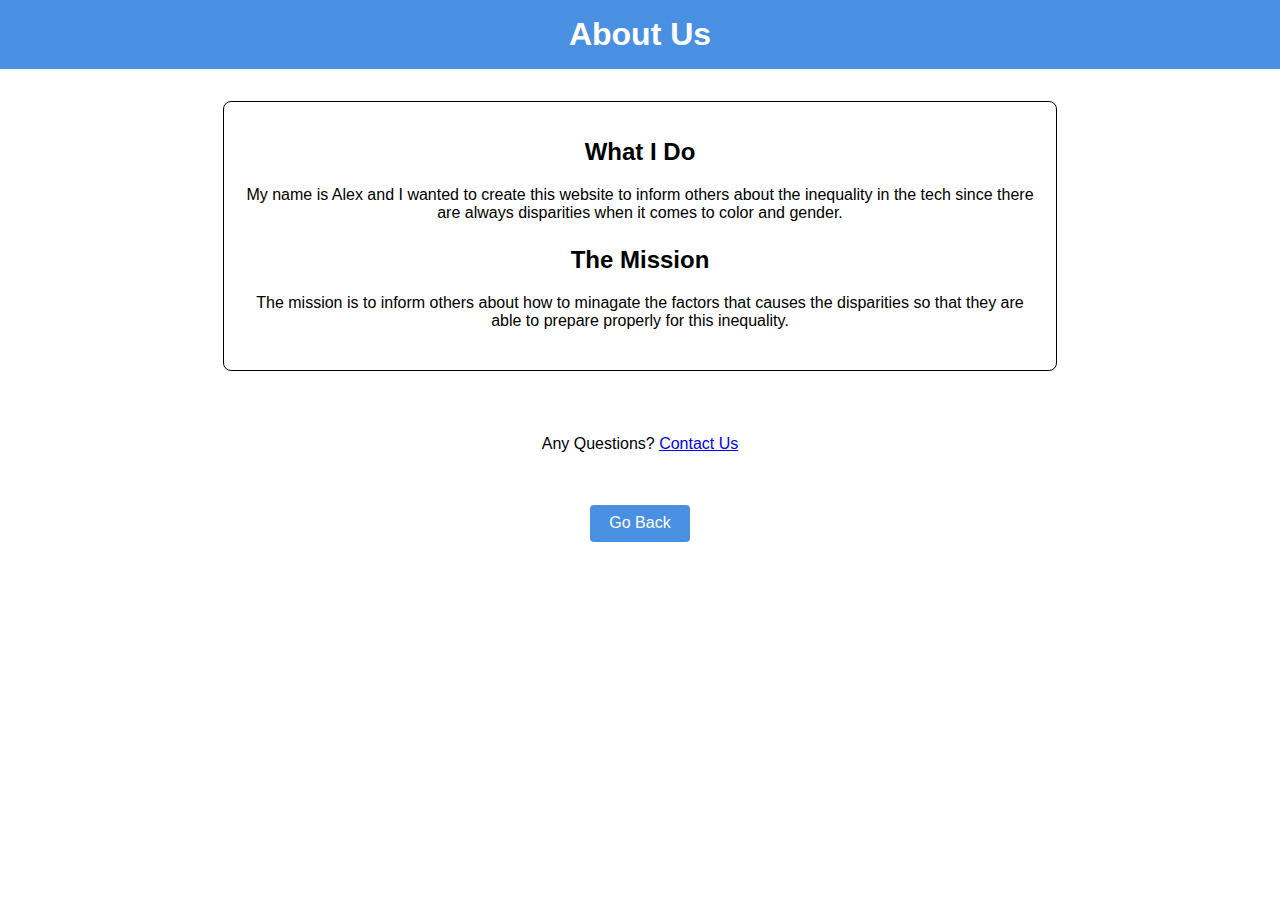
==== aboutus.html @ 2a41c685 "update2" ====
<!DOCTYPE html>
<html lang="en">
  <head>
    <meta charset="utf-8" />
    <meta name="viewport" content="width=device-width, initial-scale=1" />
    <link rel="icon" href="https://glitch.com/favicon.ico" />
    <title>About Us</title>
    <link rel="stylesheet" href="/style.css" />
    <script src="/script.js" defer></script>
  </head>
<body>
    <header>
        <h1>About Us</h1>
    </header>
    <div class="mainbody">
        <section class="about">
            <h2>What I Do</h2>
            <p>My name is Alex and I wanted to create this website to inform others about the inequality in the tech since there are always disparities when it comes to color and gender.  
            </p>
        </section>
        <section class="mission">
            <h2>The Mission</h2>
            <p> The mission is to inform others about how to minagate the factors that causes the disparities so that they are able to prepare properly for this inequality.
            </p>
        </section>
    </div>
    <footer>
        <p>Any Questions? <a href="contact.html">Contact Us</a></p> <br/><br/>
      <a href="https://capstone2025.glitch.me"><button>Go Back</button></a>
    </footer>
</body>
</html>
---- style.css ----
body {
    font-family: Arial, sans-serif;
    background-color: white;
    color: black;
    margin: 0;
    padding: 0;
}

header {
    background-color: #4a90e2;
    color: white;
    padding: 1rem;
    text-align: center;
}

h1 {
    margin: 0;
}

.mainbody {
    max-width: 800px;
    margin: 2rem auto;
    padding: 1rem;
    background-color: white;
    border: 1px solid ;
    border-radius: 8px;
    text-align: center;
}

.mainbody img {
    max-width: 100%;
    height: auto;
    margin-bottom: 1rem;
}

.mainbody p {
    font-size: 1rem;
    margin-bottom: 1.5rem;
}

button {
    background-color: #4a90e2;
    color: white;
    border: none;
    padding: 0.6rem 1.2rem;
    font-size: 1rem;
    border-radius: 4px;
    cursor: pointer;
}

button:hover {
    background-color: #357ab8;
}

footer {
    text-align: center;
    padding: 1rem;
    background-color: white;
    margin-top: 2rem;
}
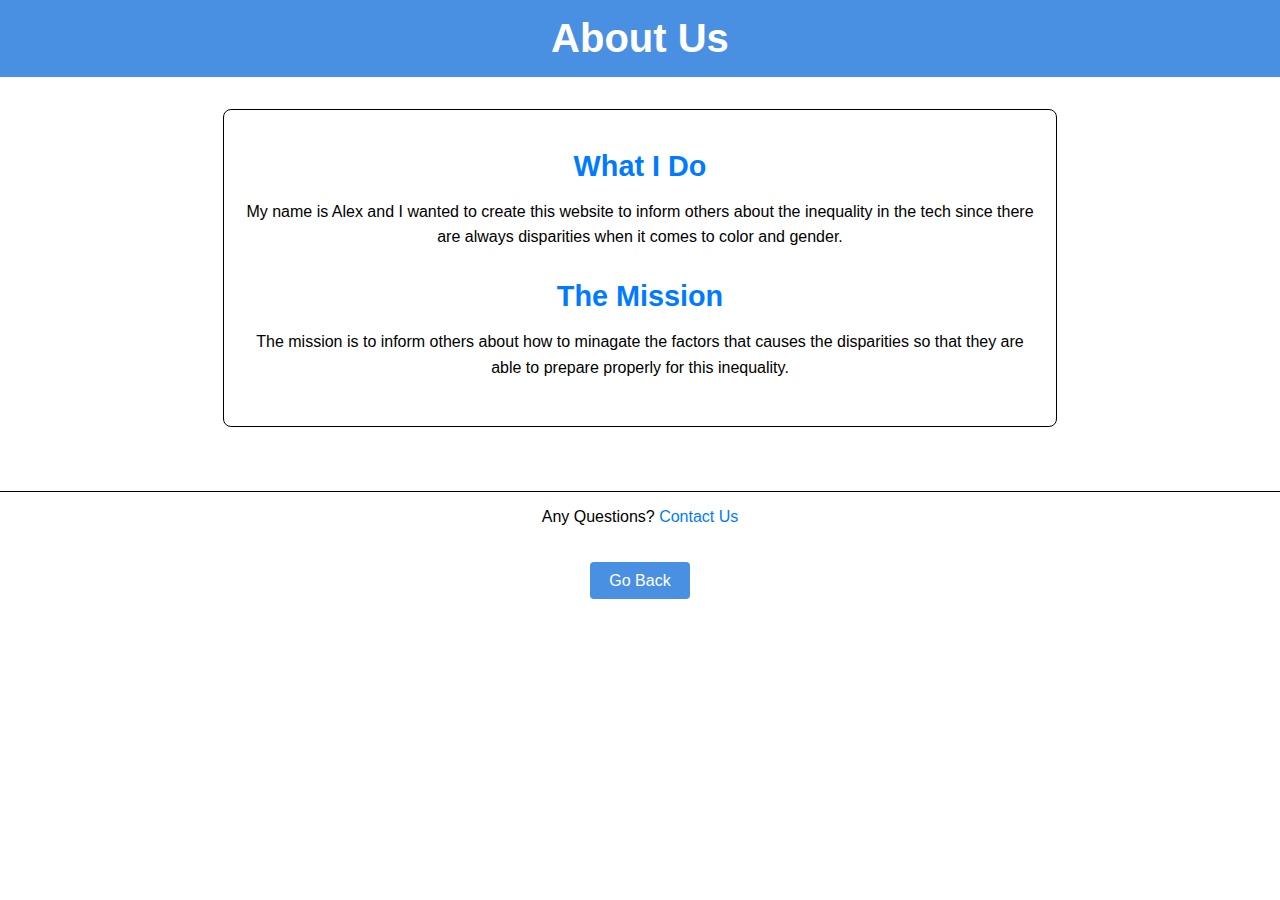
==== commit 57b6ab27: "update again" ====
--- a/aboutus.html
+++ b/aboutus.html
@@ -1,9 +1,7 @@
 <!DOCTYPE html>
 <html lang="en">
   <head>
-    <meta charset="utf-8" />
-    <meta name="viewport" content="width=device-width, initial-scale=1" />
-    <link rel="icon" href="https://glitch.com/favicon.ico" />
+    <link rel="stylesheet" href="styleaboutus.css" />
     <title>About Us</title>
     <link rel="stylesheet" href="/style.css" />
     <script src="/script.js" defer></script>
@@ -26,7 +24,7 @@
     </div>
     <footer>
         <p>Any Questions? <a href="contact.html">Contact Us</a></p> <br/><br/>
-      <a href="https://capstone2025.glitch.me"><button>Go Back</button></a>
+      <a href="home.html"><button>Go Back</button></a>
     </footer>
 </body>
 </html>--- a/styleaboutus.css
+++ b/styleaboutus.css
@@ -0,0 +1,86 @@
+
+
+body {
+    margin: 0;
+    font-family: Arial, sans-serif;
+    background-color: #f4f4f4;
+    color: black;
+    display: flex;
+    flex-direction: column;
+    align-items: center;
+    justify-content: flex-start;
+    min-height: 100vh;
+}
+
+header {
+    background-color: #007BFF;
+    color: white;
+    width: 100%;
+    padding: 20px 0;
+    text-align: center;
+
+}
+
+header h1 {
+    margin: 0;
+    font-size: 2.5rem;
+}
+
+.mainbody {
+    max-width: 800px;
+    padding: 20px;
+    text-align: center;
+}
+
+section {
+    margin-bottom: 30px;
+}
+
+section h2 {
+    font-size: 1.8rem;
+    color: #007BFF;
+    margin-bottom: 10px;
+}
+
+section p {
+    font-size: 1rem;
+    line-height: 1.6;
+    color: black;
+}
+
+footer {
+    margin-top: 20px;
+    padding: 10px 0;
+    background-color: #f8f9fa;
+    width: 100%;
+    text-align: center;
+    border-top: 1px solid;
+}
+
+footer p {
+    margin: 0;
+    font-size: 1rem;
+}
+
+footer a {
+    color: #007BFF;
+    text-decoration: none;
+}
+
+footer a:hover {
+    text-decoration: underline;
+}
+
+button {
+    background-color: #4a90e2;
+    color: white;
+    border: none;
+    padding: 0.6rem 1.2rem;
+    font-size: 1rem;
+    border-radius: 4px;
+    cursor: pointer;
+}
+
+button:hover {
+    background-color: #357ab8;
+}